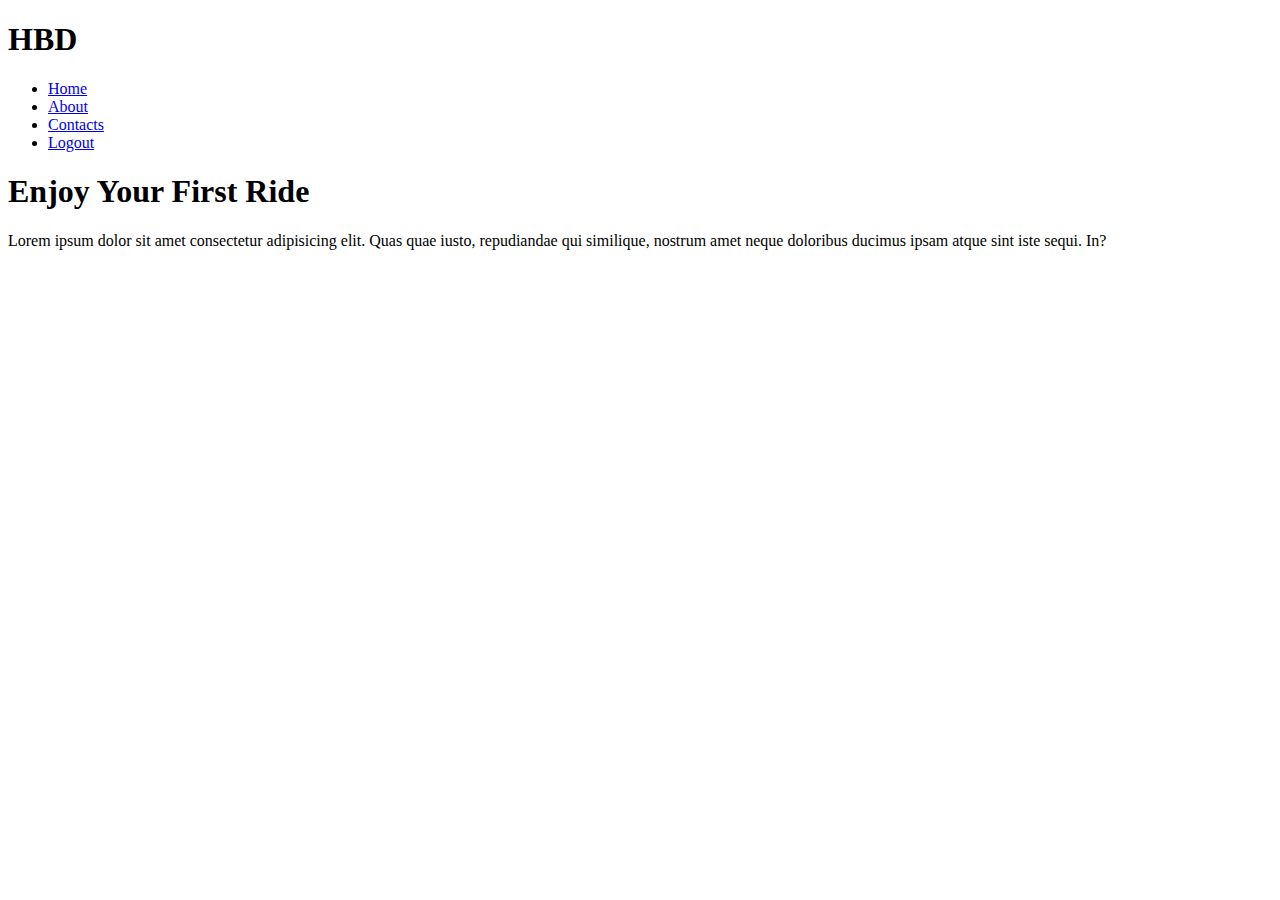
==== index.html @ fb843e72 "git hosting1" ====
<!DOCTYPE html>
<html lang="en">
<head>
    <meta charset="UTF-8">
    <meta name="viewport" content="width=device-width, initial-scale=1.0">
    <meta http-equiv="X-UA-Compatible" content="ie=edge">
    <title>Home</title>
    <link rel="stylesheet" href="./main.css">
    <!-- font-google? -->
    <link href="https://fonts.googleapis.com/css?family=Inconsolata&display=swap" rel="stylesheet">

    <link href="https://fonts.googleapis.com/css?family=Muli&display=swap" rel="stylesheet">
    <!-- header??    -->
    <link href="https://fonts.googleapis.com/css?family=Abel&display=swap" rel="stylesheet">

</head>
<body>
<!-- navbar -->
    <nav id="navbar">
        <div class="container">
            <h1>HBD</h1>
            <ul>
                <li><a href="#">Home</a></li>
                <li><a href="#">About</a></li>
                <li><a href="#">Contacts</a></li>
                <li><a href="#">Logout</a></li>
            </ul>


        </div>
    </nav>

    <!-- head-section -->
    <div class="header">


    
    <section class="container">
        <div class="showcase-text">
            <h1>Enjoy Your <span class='text-primary'> First Ride </span>  </h1>
            <p>Lorem ipsum dolor sit amet consectetur adipisicing elit. Quas quae iusto, repudiandae qui 
                similique, nostrum amet neque doloribus ducimus ipsam atque sint iste sequi. In?</p>
        </div>
    </section>
</div>
    
</body>
</html>
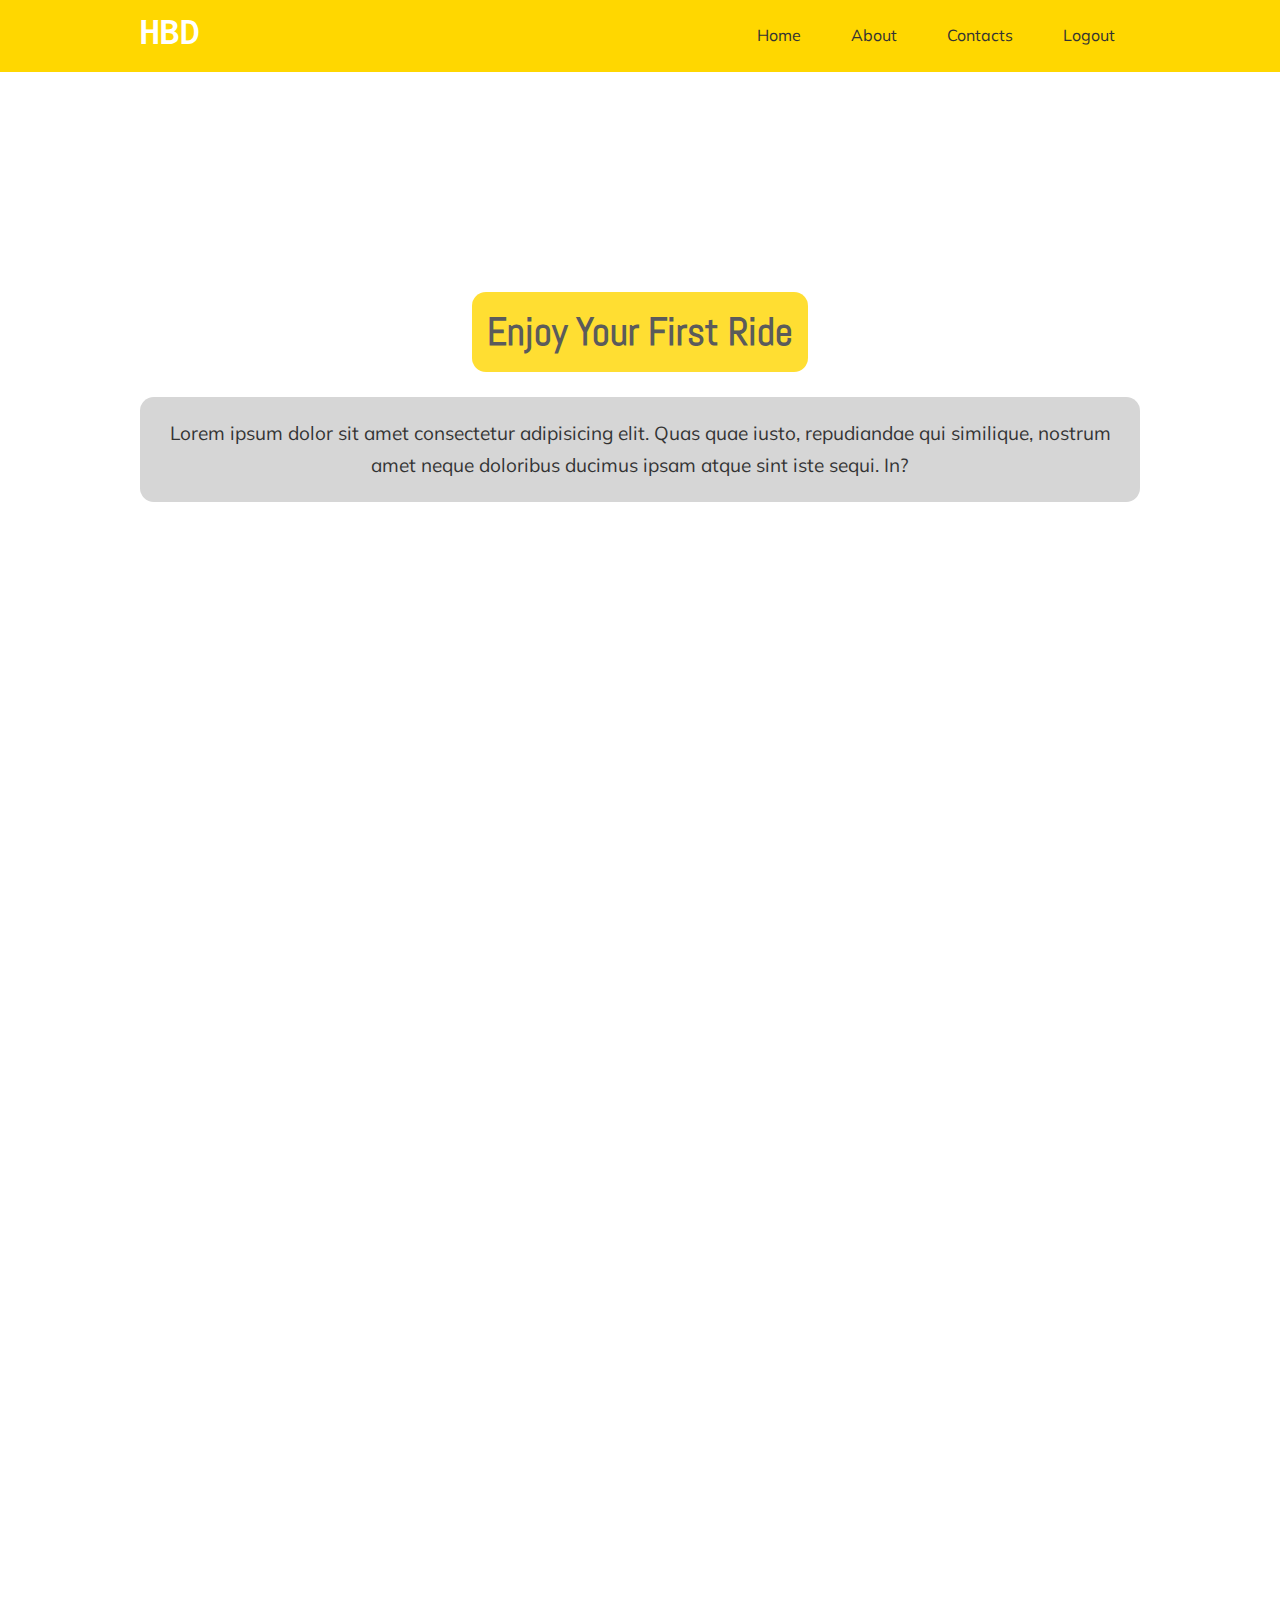
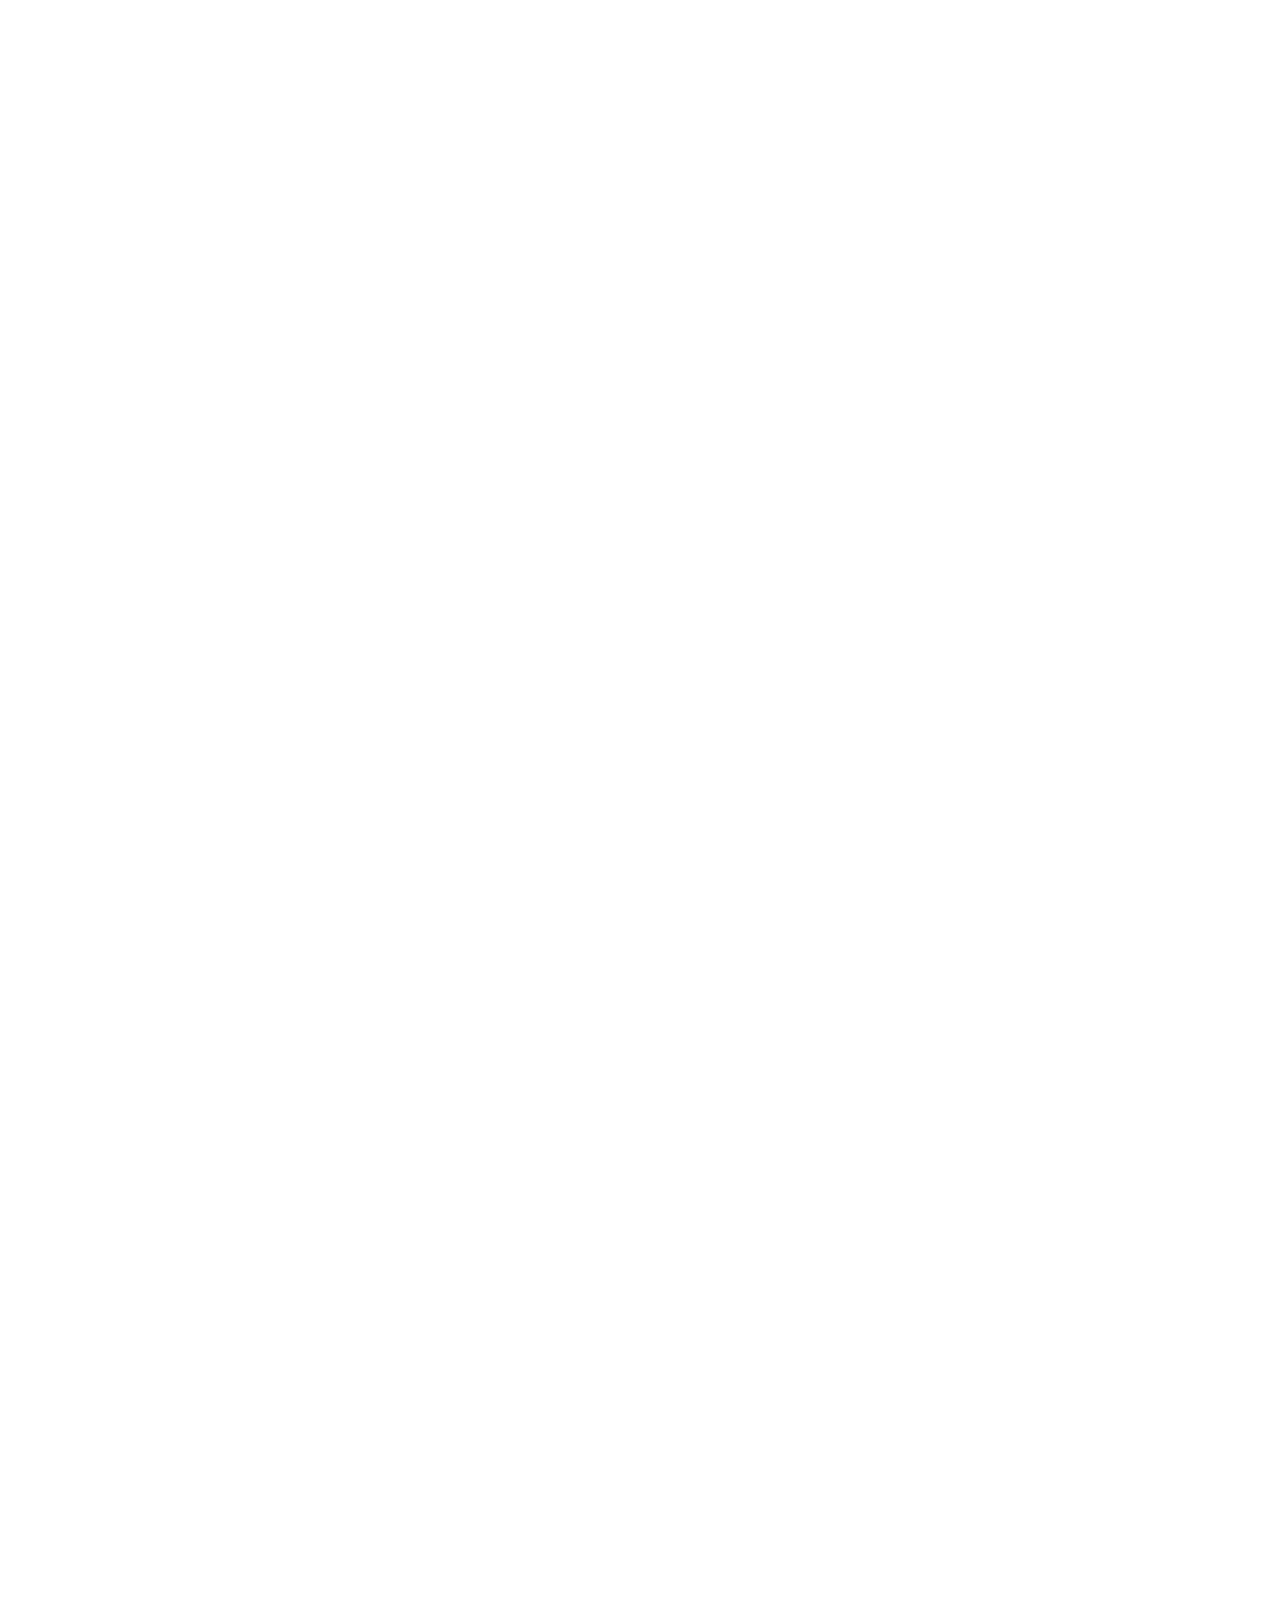
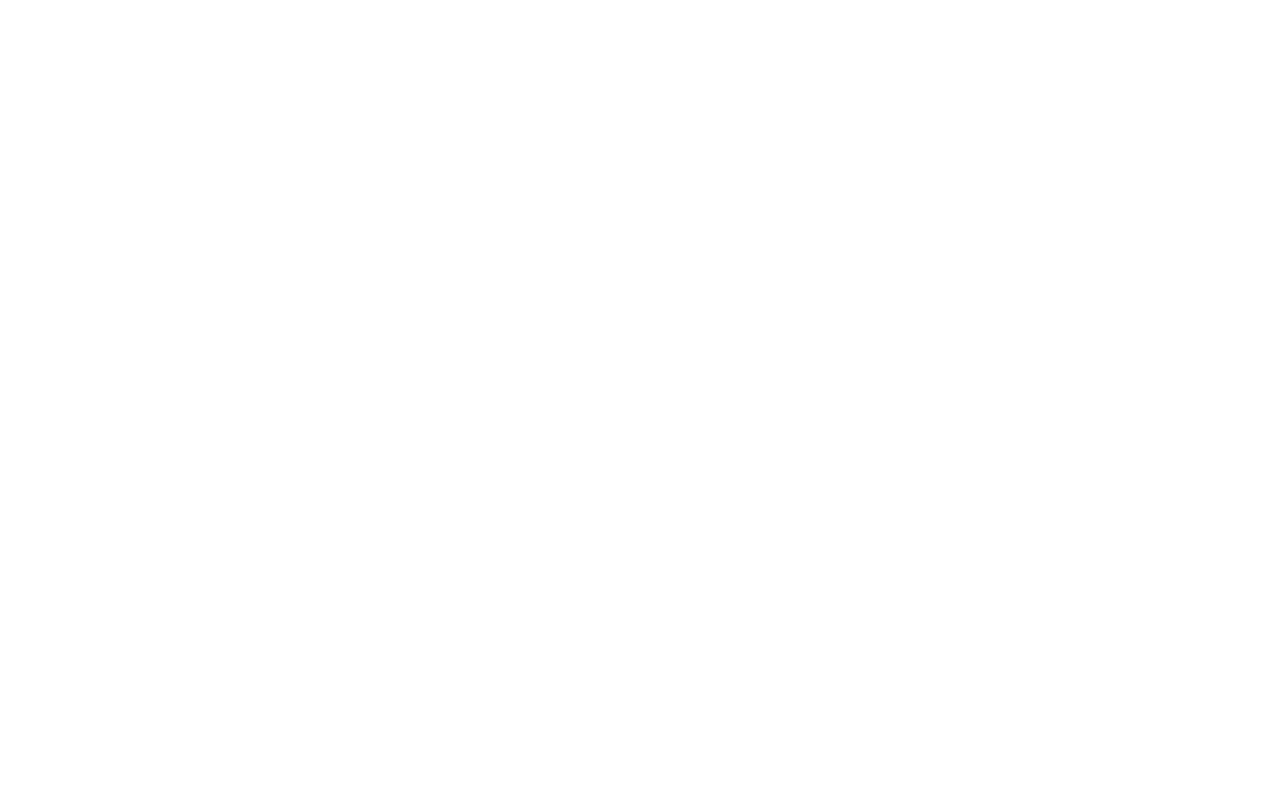
==== commit 3e7f2a97: "Update index.html" ====
--- a/index.html
+++ b/index.html
@@ -5,7 +5,7 @@
     <meta name="viewport" content="width=device-width, initial-scale=1.0">
     <meta http-equiv="X-UA-Compatible" content="ie=edge">
     <title>Home</title>
-    <link rel="stylesheet" href="./main.css">
+    <link rel="stylesheet" href="https://krishna300.github.io/my_website_static/main.css">
     <!-- font-google? -->
     <link href="https://fonts.googleapis.com/css?family=Inconsolata&display=swap" rel="stylesheet">
 
@@ -45,4 +45,4 @@
 </div>
     
 </body>
-</html>+</html>
